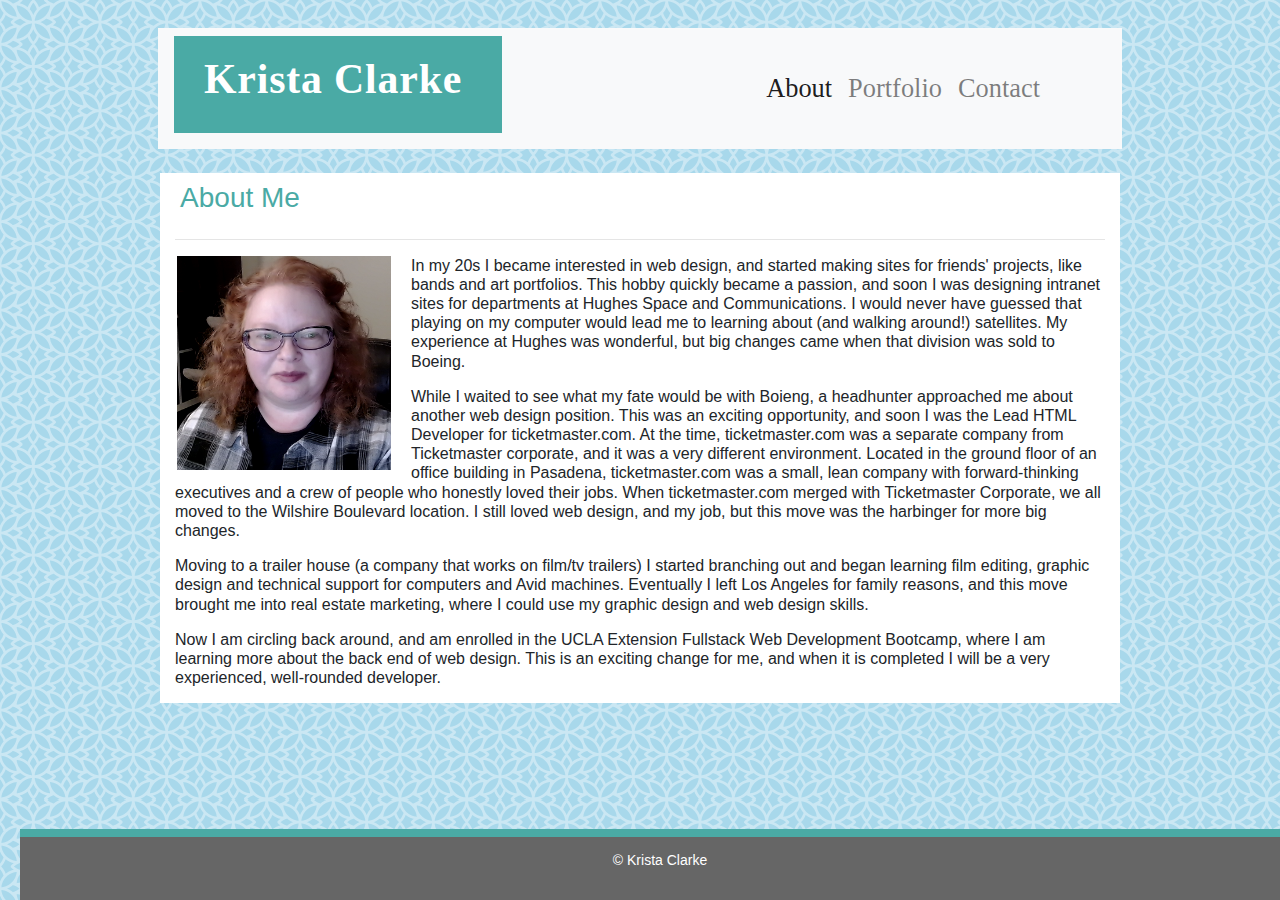
==== index.html @ fe1d6e70 "Week 02 - Homework - Bootstrap Portfolio - Added bootstrap navbar and responsive elements" ====
<!DOCTYPE html> 
<html> 
<head> 
    <title>Week 01 - Homework - Basic Portfolio</title> 

 

</head> 
  
<body style="background-image: url('assets/images/bush.png');"> 

    <!-- Header Section -->
    <header> 

        <div class="header">
            <nav class="navbar navbar-expand-md navbar-light bg-light ">
                <div class="navbar-header">
                    <h3 class="navbar-brand text-white">Krista Clarke</h3>
                  </div>

                <button class="navbar-toggler" type="button" data-toggle="collapse" data-target="#navbarNavAltMarkup" aria-controls="navbarNavAltMarkup" aria-expanded="false" aria-label="Toggle navigation">
                  <span class="navbar-toggler-icon"></span>
                </button>
                <div class="collapse navbar-collapse" id="navbarNavAltMarkup">
                    <ul class="nav navbar-nav navbar-right">
                    <li><a class="nav-item nav-link active" href="#">About <span class="sr-only">(current)</span></a></li>
                    <li><a class="nav-item nav-link" href="portfolio.html">Portfolio</a></li>
                    <li><a class="nav-item nav-link" href="contact.html">Contact</a></li>
                    </ul>
                </div>
              </nav>
        </div>


        
        <link rel="stylesheet" href="https://stackpath.bootstrapcdn.com/bootstrap/4.4.1/css/bootstrap.min.css" integrity="sha384-Vkoo8x4CGsO3+Hhxv8T/Q5PaXtkKtu6ug5TOeNV6gBiFeWPGFN9MuhOf23Q9Ifjh" crossorigin="anonymous">
        <link rel="stylesheet" href="assets/css/style.css">
    </header> 
      
<p></p>

    <div class="container bg-white">
        <div class="row">
          <div class="col-sm-2 pt-2 text-center"><h3 style="color:#4aaaa5" text-align="center">About Me</h3></div>
        </div> 

        <div class="row h-10">
            <div class="col-sm-12"><hr></div>
        </div> 

        <div class="row">
            <div class="col-sm">
                <img src="assets/images/March2020.png" style="float:left; padding: 0px 20px 8px 2px;"> <h6><p>In my 20s I became interested in web design, and started making sites for friends' projects, like bands and art portfolios.  This hobby quickly became a passion, and soon I was designing intranet sites for departments at Hughes Space and Communications.  I would never have guessed that playing on my computer would lead me to learning about (and walking around!) satellites.  My experience at Hughes was wonderful, but big changes came when that division was sold to Boeing.</p>
                
                <p>While I waited to see what my fate would be with Boieng, a headhunter approached me about another web design position.  This was an exciting opportunity, and soon I was the Lead HTML Developer for ticketmaster.com.  At the time, ticketmaster.com was a separate company from Ticketmaster corporate, and it was a very different environment.  Located in the ground floor of an office building in Pasadena, ticketmaster.com was a small, lean company with forward-thinking executives and a crew of people who honestly loved their jobs. When ticketmaster.com merged with Ticketmaster Corporate, we all moved to the Wilshire Boulevard location.  I still loved web design, and my job, but this move was the harbinger for more big changes.</p>
                
                <p>Moving to a trailer house (a company that works on film/tv trailers) I started branching out and began learning film editing, graphic design and technical support for computers and Avid machines.  Eventually I left Los Angeles for family reasons, and this move brought me into real estate marketing, where I could use my graphic design and web design skills.</p>
            
                <p>Now I am circling back around, and am enrolled in the UCLA Extension Fullstack Web Development Bootcamp, where I am learning more about the back end of web design.  This is an exciting change for me, and when it is completed I will be a very experienced, well-rounded developer.</p></h6></div>
        </div> 

    </div>     
      
    <p></p>
      
      <div class="footer">
        <p>&copy; Krista Clarke</p>
      </div>
 
</body> 
</html>
---- assets/css/style.css ----
* {
    box-sizing: border-box;
  }
 
   /* Style the header */
   .header {
    font-family: Georgia, 'Times New Roman', Times, serif;
    color: #4aaaa5;
    padding: 8px;
    text-align: left;
    font-size: 22px;
    width: 980px;
    margin: auto;
    border-color: #cccccc;
    border-width: 1px;
  }
  


.navbar-brand {
  background-color: #4aaaa5;
  color           : white;
  font-family     : "Georgia", "Times", "Times New Roman", serif;
  font-size       : 1.9em;
  font-weight     : bold;
  letter-spacing  : 0.02em;
  padding         : 30px 40px 40px 30px !important;
}

.navbar-nav, .navbar-right {
  font-size: 1.2em;
  position: relative;
  left:     240px;
  color:          #4aaaa5;
}


  body {
    font-family: Arial, Helvetica, sans-serif
    color: #777;
    font-size: 18px;
    line-height: 150%;
    margin: auto;
    padding: 20px;
    background-image: url('assets/images/double-bubble-outline.png');
  }
  
 
  .container {
      display: grid;
      width: 960px;
      text-align: left;
      
  }
 
  /* Style inputs */
input[type=text], select, textarea {
  width: 100%;
  padding: 12px;
  border: 1px solid #ccc;
  margin-top: 6px;
  margin-bottom: 16px;
  resize: vertical;
}

input[type=submit] {
  background-color: #4aaaa5;
  color: white;
  padding: 12px 20px;
  border: none;
  cursor: pointer;
}

input[type=submit]:hover {
  background-color: #45a049;
}

.thumbnail {
  position: relative;
}

.caption {
  background-color: #4aaaa5;
  color: white;
  font-weight: bold;
  position: absolute;
  top: 73%;
  left: 20%;
  width: 83%;
  opacity: 0.8;
}

  
  /* unvisited link */
a:link {
    color: teal;
  }
  
  /* visited link */
  a:visited {
    color: green;
  }
  
  /* mouse over link */
  a:hover {
    color: orange;
  }
  
  /* selected link */
  a:active {
    color: teal;
  }

  /* Clear floats after the columns */
  .row:after {
    content: "";
    display: table;
    clear: both;
    margin: auto;
  }
  
  /* Style the footer */
  .footer {
    background-color: #666666;
    color: white;
    padding: 10px;
    text-align: center;
    font-size: 14px;
    width: 100%;
    margin: auto;
    position: fixed;
    bottom: 0;
    border-top: 8px solid #4aaaa5;
    vertical-align: bottom;
  }
    
  
  /* Add a black background color to the top navigation */
.topnav {
  background-color: #333;
  overflow: hidden;
}

/* Style the links inside the navigation bar */
.topnav a {
  float: left;
  color: #f2f2f2;
  text-align: center;
  padding: 14px 16px;
}

/* Change the color of links on hover */
.topnav a:hover {
  background-color: #ddd;
  color: black;
}
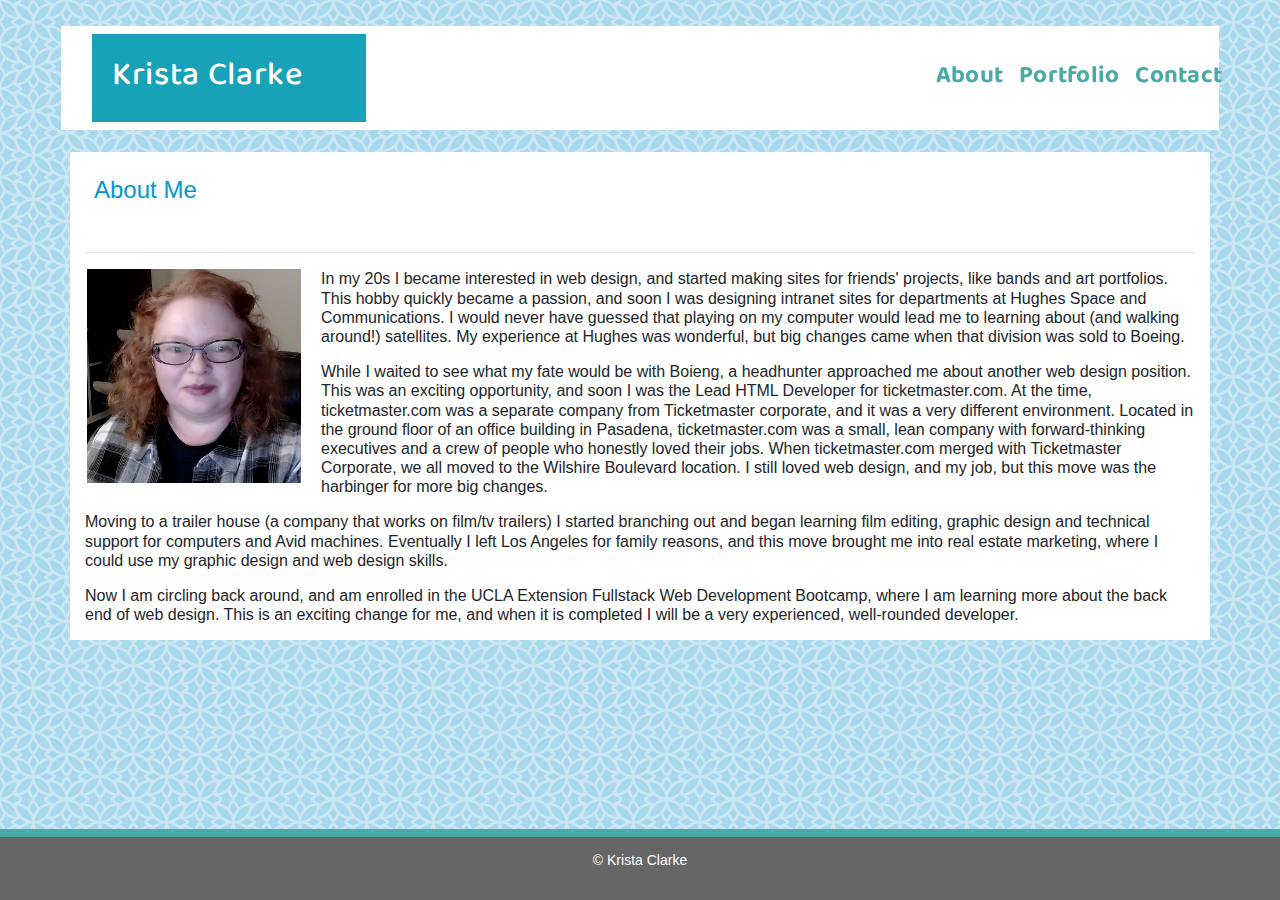
==== commit 96b2fad6: "more updates to all 3 pages with formatting" ====
--- a/index.html
+++ b/index.html
@@ -1,50 +1,58 @@
 <!DOCTYPE html> 
 <html> 
 <head> 
-    <title>Week 01 - Homework - Basic Portfolio</title> 
-
- 
-
+    <title>Week 02 - Homework - Responsive Bootstrap Portfolio</title> 
+    <meta name="viewport" content="width=device-width, initial-scale=1">
 </head> 
   
-<body style="background-image: url('assets/images/bush.png');"> 
+<body> 
 
     <!-- Header Section -->
     <header> 
+    <div class="header container width: 960px;">  
+        <div class="row">  
+            <div class="col-sm bg-white">
 
-        <div class="header">
-            <nav class="navbar navbar-expand-md navbar-light bg-light ">
-                <div class="navbar-header">
-                    <h3 class="navbar-brand text-white">Krista Clarke</h3>
-                  </div>
+        <nav class="navbar navbar-expand-lg navbar-light bg-white">
+            <div class="navbar-brand col-sm-3 px-14 py-14 text-left bg-info"><h3 style="color:white">Krista Clarke</h3></div>
+            <!-- <h3 class="navbar-brand text-white">Krista Clarke</h3> -->
+            <div class="col-sm bg-white">
+            <button class="navbar-toggler" type="button" data-toggle="collapse" data-target="#navbarNavAltMarkup" aria-controls="navbarNavAltMarkup" aria-expanded="false" aria-label="Toggle navigation">
+              <span class="navbar-toggler-icon"></span>
+            </button>
+            <div class="collapse navbar-collapse" id="navbarNavAltMarkup">
+              <div class="navbar-nav navbar-right">
+                <span class="space"></span>
+                <a class="nav-item p-2 active" href="#">About</a>
+                <a class="nav-item p-2" href="portfolio.html">Portfolio</a>
+                <a class="nav-item p-2" href="contact.html">Contact</a>
+              </div>
+            </div>
+            </div>
+          </nav>
 
-                <button class="navbar-toggler" type="button" data-toggle="collapse" data-target="#navbarNavAltMarkup" aria-controls="navbarNavAltMarkup" aria-expanded="false" aria-label="Toggle navigation">
-                  <span class="navbar-toggler-icon"></span>
-                </button>
-                <div class="collapse navbar-collapse" id="navbarNavAltMarkup">
-                    <ul class="nav navbar-nav navbar-right">
-                    <li><a class="nav-item nav-link active" href="#">About <span class="sr-only">(current)</span></a></li>
-                    <li><a class="nav-item nav-link" href="portfolio.html">Portfolio</a></li>
-                    <li><a class="nav-item nav-link" href="contact.html">Contact</a></li>
-                    </ul>
-                </div>
-              </nav>
+            </div>
         </div>
+    </div>
 
 
-        
-        <link rel="stylesheet" href="https://stackpath.bootstrapcdn.com/bootstrap/4.4.1/css/bootstrap.min.css" integrity="sha384-Vkoo8x4CGsO3+Hhxv8T/Q5PaXtkKtu6ug5TOeNV6gBiFeWPGFN9MuhOf23Q9Ifjh" crossorigin="anonymous">
+          <link rel="stylesheet" href="https://stackpath.bootstrapcdn.com/bootstrap/4.4.1/css/bootstrap.min.css" integrity="sha384-Vkoo8x4CGsO3+Hhxv8T/Q5PaXtkKtu6ug5TOeNV6gBiFeWPGFN9MuhOf23Q9Ifjh" crossorigin="anonymous">
+          <script src="https://code.jquery.com/jquery-3.4.1.slim.min.js" integrity="sha384-J6qa4849blE2+poT4WnyKhv5vZF5SrPo0iEjwBvKU7imGFAV0wwj1yYfoRSJoZ+n" crossorigin="anonymous"></script>
+          <script src="https://cdn.jsdelivr.net/npm/popper.js@1.16.0/dist/umd/popper.min.js" integrity="sha384-Q6E9RHvbIyZFJoft+2mJbHaEWldlvI9IOYy5n3zV9zzTtmI3UksdQRVvoxMfooAo" crossorigin="anonymous"></script>
+          <script src="https://stackpath.bootstrapcdn.com/bootstrap/4.4.1/js/bootstrap.min.js" integrity="sha384-wfSDF2E50Y2D1uUdj0O3uMBJnjuUD4Ih7YwaYd1iqfktj0Uod8GCExl3Og8ifwB6" crossorigin="anonymous"></script>
+          <link rel="stylesheet" href="https://cdnjs.cloudflare.com/ajax/libs/font-awesome/4.7.0/css/font-awesome.min.css">
+          <link href="https://fonts.googleapis.com/css2?family=Baloo+Bhaina+2:wght@500&display=swap" rel="stylesheet">
         <link rel="stylesheet" href="assets/css/style.css">
     </header> 
       
 <p></p>
 
-    <div class="container bg-white">
+    <div class="container bg-white width: 960px;">
         <div class="row">
-          <div class="col-sm-2 pt-2 text-center"><h3 style="color:#4aaaa5" text-align="center">About Me</h3></div>
+          <div class="col-sm px-4 py-4 text-left"><h4 style="color: #0099CC;">About Me</h4></div>
         </div> 
 
-        <div class="row h-10">
+        <div class="row h-2">
             <div class="col-sm-12"><hr></div>
         </div> 
 
@@ -58,14 +66,11 @@
             
                 <p>Now I am circling back around, and am enrolled in the UCLA Extension Fullstack Web Development Bootcamp, where I am learning more about the back end of web design.  This is an exciting change for me, and when it is completed I will be a very experienced, well-rounded developer.</p></h6></div>
         </div> 
-
     </div>     
       
     <p></p>
       
-      <div class="footer">
-        <p>&copy; Krista Clarke</p>
-      </div>
+      <div class="footer"><p>&copy; Krista Clarke</p></div>
  
 </body> 
 </html>                 --- a/assets/css/style.css
+++ b/assets/css/style.css
@@ -1,118 +1,125 @@
 * {
     box-sizing: border-box;
   }
- 
-   /* Style the header */
-   .header {
-    font-family: Georgia, 'Times New Roman', Times, serif;
+  
+/* Style the header */
+ .header {
+    font-family     : 'Baloo Bhaina 2', cursive;
+    color           : #4aaaa5;
+    padding         : 6px;
+    text-align      : left;
+    font-size       : 22px;
+  }
+
+  h3 {
+    text-align      : left;
+    font-size       : 1.0em;
+  }
+
+  .container {
+    display         : grid;
+    text-align      : left;
+}
+
+  .navbar-brand {
+    background-color: #4aaaa5;
+    color           : white;
+    font-family     : 'Baloo Bhaina 2', cursive;
+    font-size       : 1.5em;
+    font-weight     : bold;
+    letter-spacing  : 0.02em;
+    padding         : 25px 25px 15px 20px !important;
+  }
+
+  .navbar-right {
+    color           :#4aaaa5;
+    font-family     : 'Baloo Bhaina 2', cursive;
+    font-size       : 1.1em;
+    font-weight     : bold;
+    letter-spacing  : 0.01em;
+    padding         : 10px 0px 10px 10px !important;
+    position        : fixed;
+    right           : 50px;
+  }
+
+  .space {
+    width           : 300px;
+  }
+
+  body {
+    font-family   : Arial, Helvetica, sans-serif
+    color         : #777;
+    font-size     : 18px;
+    line-height   : 150%;
+    margin        : auto;
+    padding       : 20px;
+    background-image: url('../images/bush.png');
+  }
+
+
+  /* unvisited link */
+  a:link {
     color: #4aaaa5;
-    padding: 8px;
-    text-align: left;
-    font-size: 22px;
-    width: 980px;
-    margin: auto;
-    border-color: #cccccc;
-    border-width: 1px;
-  }
-  
-
-
-.navbar-brand {
-  background-color: #4aaaa5;
-  color           : white;
-  font-family     : "Georgia", "Times", "Times New Roman", serif;
-  font-size       : 1.9em;
-  font-weight     : bold;
-  letter-spacing  : 0.02em;
-  padding         : 30px 40px 40px 30px !important;
-}
-
-.navbar-nav, .navbar-right {
-  font-size: 1.2em;
-  position: relative;
-  left:     240px;
-  color:          #4aaaa5;
-}
-
-
-  body {
-    font-family: Arial, Helvetica, sans-serif
-    color: #777;
-    font-size: 18px;
-    line-height: 150%;
-    margin: auto;
-    padding: 20px;
-    background-image: url('assets/images/double-bubble-outline.png');
-  }
-  
- 
-  .container {
-      display: grid;
-      width: 960px;
-      text-align: left;
-      
-  }
- 
-  /* Style inputs */
-input[type=text], select, textarea {
-  width: 100%;
-  padding: 12px;
-  border: 1px solid #ccc;
-  margin-top: 6px;
-  margin-bottom: 16px;
-  resize: vertical;
-}
-
-input[type=submit] {
-  background-color: #4aaaa5;
-  color: white;
-  padding: 12px 20px;
-  border: none;
-  cursor: pointer;
-}
-
-input[type=submit]:hover {
-  background-color: #45a049;
-}
-
-.thumbnail {
-  position: relative;
-}
-
-.caption {
-  background-color: #4aaaa5;
-  color: white;
-  font-weight: bold;
-  position: absolute;
-  top: 73%;
-  left: 20%;
-  width: 83%;
-  opacity: 0.8;
-}
-
-  
-  /* unvisited link */
-a:link {
-    color: teal;
   }
   
   /* visited link */
   a:visited {
-    color: green;
+    color: #808080;
   }
   
   /* mouse over link */
   a:hover {
-    color: orange;
+    color: #0099CC;
   }
   
   /* selected link */
   a:active {
-    color: teal;
-  }
-
-  /* Clear floats after the columns */
-  .row:after {
+    color: #191970;
+  }
+
+ 
+/* Style inputs */
+input[type=text], select, textarea {
+width: 100%;
+padding: 12px;
+border: 1px solid #ccc;
+margin-top: 6px;
+margin-bottom: 16px;
+resize: vertical;
+}
+
+input[type=submit] {
+background-color: #4aaaa5;
+color: white;
+padding: 12px 20px;
+border: none;
+cursor: pointer;
+}
+
+input[type=submit]:hover {
+background-color: #45a049;
+}
+
+.thumbnail {
+position: relative;
+}
+
+.caption {
+background-color: #4aaaa5;
+color: white;
+font-weight: bold;
+position: absolute;
+top: 73%;
+left: 20%;
+width: 83%;
+opacity: 0.8;
+}
+
+
+
+
+/* Clear floats after the columns */
+.row:after {
     content: "";
     display: table;
     clear: both;
@@ -121,36 +128,101 @@
   
   /* Style the footer */
   .footer {
-    background-color: #666666;
-    color: white;
-    padding: 10px;
-    text-align: center;
-    font-size: 14px;
-    width: 100%;
-    margin: auto;
-    position: fixed;
-    bottom: 0;
-    border-top: 8px solid #4aaaa5;
-    vertical-align: bottom;
+    background-color    : #666666;
+    color               : white;
+    padding             : 10px;
+    text-align          : center;
+    font-size           : 14px;
+    width               : 100%;
+    margin              : auto;
+    position            : fixed;
+    bottom              : 0;
+    left                : 0;
+    border-top          : 8px solid #4aaaa5;
+    vertical-align      : bottom;
   }
     
-  
-  /* Add a black background color to the top navigation */
-.topnav {
-  background-color: #333;
-  overflow: hidden;
-}
-
-/* Style the links inside the navigation bar */
-.topnav a {
-  float: left;
-  color: #f2f2f2;
-  text-align: center;
-  padding: 14px 16px;
-}
-
-/* Change the color of links on hover */
-.topnav a:hover {
-  background-color: #ddd;
-  color: black;
-}
+
+
+/* Tablets */
+@media screen and (max-width: 768px) {
+
+    .header, .navbar {
+        position        : relative;
+        padding         : 8px;
+        width           : 580px;
+        margin          : 0;
+        overflow        : hidden;
+      }
+
+      .navbar-brand {
+       padding          : 5px 5px 5px 5px !important;
+      }
+
+    .navbar-toggler, .navbar-toggler-icon {
+        float           : left;
+        width           : 10px;
+        position        : relative;
+        left            : 10px;
+        overflow        : hidden;
+        display         : block;
+        text-align      : left;
+      }
+
+    .space {
+        padding         : 0px;
+        width           : 20px;
+      }
+    
+      .collapse {
+        font-size       : medium;
+        font-weight     : bold;
+        letter-spacing  : 0.01em;
+        padding         : 0px 0px 0px 0px !important;
+        position        : fixed;
+        float           : left;
+      }
+
+  }
+  
+/* Mobile Phones */
+@media screen and (max-width: 420px) {
+
+    .header, .navbar {
+        padding: 8px;
+        width: 500px;
+        margin: 0;
+        border-color: #cccccc;
+        border-width: 1px;
+      }
+
+      .navbar-brand {
+       padding         : 5px 5px 5px 5px !important;
+      }
+
+    .navbar-toggler, .navbar-toggler-icon {
+        float           : left;
+        width           : 10px;
+        position        : relative;
+        left            : 10px;
+      }
+
+    .space {
+        padding         : 0px;
+        width           : 20px;
+      }
+    
+      .collapse {
+        font-size       : medium;
+        font-weight     : bold;
+        letter-spacing  : 0.01em;
+        padding         : 0px 0px 0px 0px !important;
+        position        : fixed;
+        float           : left;
+      }
+
+  }
+  
+
+
+
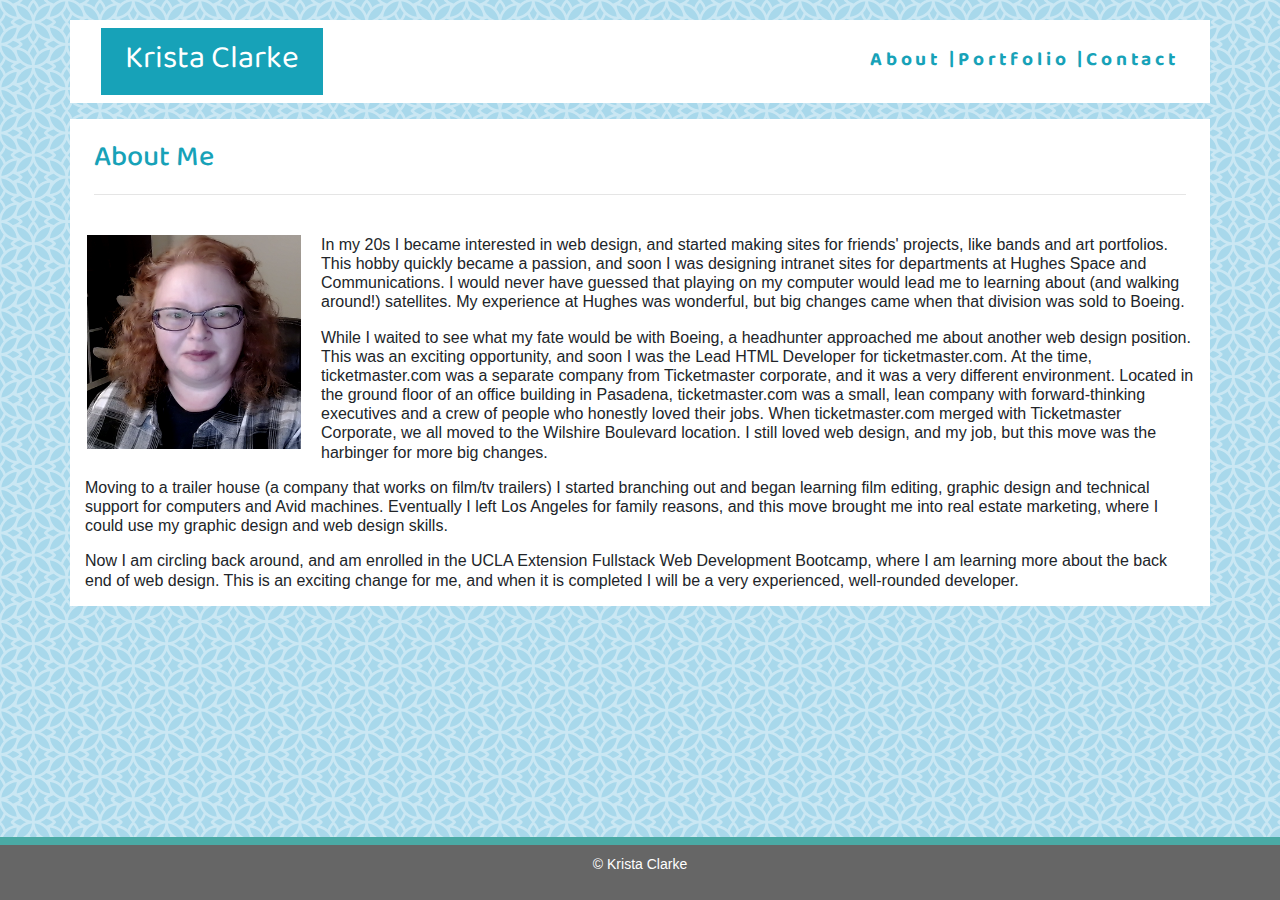
==== commit c63f268c: "Week 02 - Bootstrap Portfolio - Final Version" ====
--- a/index.html
+++ b/index.html
@@ -9,58 +9,55 @@
 
     <!-- Header Section -->
     <header> 
-    <div class="header container width: 960px;">  
+    <div class="container">  
         <div class="row">  
             <div class="col-sm bg-white">
 
-        <nav class="navbar navbar-expand-lg navbar-light bg-white">
-            <div class="navbar-brand col-sm-3 px-14 py-14 text-left bg-info"><h3 style="color:white">Krista Clarke</h3></div>
-            <!-- <h3 class="navbar-brand text-white">Krista Clarke</h3> -->
-            <div class="col-sm bg-white">
-            <button class="navbar-toggler" type="button" data-toggle="collapse" data-target="#navbarNavAltMarkup" aria-controls="navbarNavAltMarkup" aria-expanded="false" aria-label="Toggle navigation">
+      <nav class="navbar navbar-expand-lg navbar-light bg-white">
+        <div class="d-flex flex-grow-1">
+          <span class="w-100 d-lg-none d-block"><!-- hidden spacer to center brand on mobile --></span>
+          <div class="navbar-brand text-center text-white p-4" href="#">Krista Clarke</div>
+          <div class="w-100 text-right">
+          <button class="navbar-toggler" type="button" data-toggle="collapse" data-target="#myNavbar7">
               <span class="navbar-toggler-icon"></span>
-            </button>
-            <div class="collapse navbar-collapse" id="navbarNavAltMarkup">
-              <div class="navbar-nav navbar-right">
-                <span class="space"></span>
-                <a class="nav-item p-2 active" href="#">About</a>
-                <a class="nav-item p-2" href="portfolio.html">Portfolio</a>
-                <a class="nav-item p-2" href="contact.html">Contact</a>
-              </div>
-            </div>
-            </div>
-          </nav>
+          </button>
+          </div>
+        </div>
+  
+        <div class="collapse navbar-collapse flex-grow-1 text-right" id="myNavbar7">
+        <ul class="navbar-nav ml-auto flex-nowrap">
+        <li class="nav-item"><a href="#" class="active line-height: 1.2;">About</a> |  </li>
+        <li class="nav-item"><a href="portfolio.html" class="line-height: 1.2;"> Portfolio</a> | </li>
+        <li class="nav-item"><a href="contact.html" class="line-height: 1.2;"> Contact</a>  </li>
+        </ul>
+        </div>
+      </nav>
 
             </div>
         </div>
     </div>
 
-
-          <link rel="stylesheet" href="https://stackpath.bootstrapcdn.com/bootstrap/4.4.1/css/bootstrap.min.css" integrity="sha384-Vkoo8x4CGsO3+Hhxv8T/Q5PaXtkKtu6ug5TOeNV6gBiFeWPGFN9MuhOf23Q9Ifjh" crossorigin="anonymous">
-          <script src="https://code.jquery.com/jquery-3.4.1.slim.min.js" integrity="sha384-J6qa4849blE2+poT4WnyKhv5vZF5SrPo0iEjwBvKU7imGFAV0wwj1yYfoRSJoZ+n" crossorigin="anonymous"></script>
-          <script src="https://cdn.jsdelivr.net/npm/popper.js@1.16.0/dist/umd/popper.min.js" integrity="sha384-Q6E9RHvbIyZFJoft+2mJbHaEWldlvI9IOYy5n3zV9zzTtmI3UksdQRVvoxMfooAo" crossorigin="anonymous"></script>
-          <script src="https://stackpath.bootstrapcdn.com/bootstrap/4.4.1/js/bootstrap.min.js" integrity="sha384-wfSDF2E50Y2D1uUdj0O3uMBJnjuUD4Ih7YwaYd1iqfktj0Uod8GCExl3Og8ifwB6" crossorigin="anonymous"></script>
-          <link rel="stylesheet" href="https://cdnjs.cloudflare.com/ajax/libs/font-awesome/4.7.0/css/font-awesome.min.css">
-          <link href="https://fonts.googleapis.com/css2?family=Baloo+Bhaina+2:wght@500&display=swap" rel="stylesheet">
-        <link rel="stylesheet" href="assets/css/style.css">
+    <link rel="stylesheet" href="https://stackpath.bootstrapcdn.com/bootstrap/4.4.1/css/bootstrap.min.css" integrity="sha384-Vkoo8x4CGsO3+Hhxv8T/Q5PaXtkKtu6ug5TOeNV6gBiFeWPGFN9MuhOf23Q9Ifjh" crossorigin="anonymous">
+    <script src="https://code.jquery.com/jquery-3.4.1.slim.min.js" integrity="sha384-J6qa4849blE2+poT4WnyKhv5vZF5SrPo0iEjwBvKU7imGFAV0wwj1yYfoRSJoZ+n" crossorigin="anonymous"></script>
+    <script src="https://cdn.jsdelivr.net/npm/popper.js@1.16.0/dist/umd/popper.min.js" integrity="sha384-Q6E9RHvbIyZFJoft+2mJbHaEWldlvI9IOYy5n3zV9zzTtmI3UksdQRVvoxMfooAo" crossorigin="anonymous"></script>
+    <script src="https://stackpath.bootstrapcdn.com/bootstrap/4.4.1/js/bootstrap.min.js" integrity="sha384-wfSDF2E50Y2D1uUdj0O3uMBJnjuUD4Ih7YwaYd1iqfktj0Uod8GCExl3Og8ifwB6" crossorigin="anonymous"></script>
+    <link rel="stylesheet" href="https://cdnjs.cloudflare.com/ajax/libs/font-awesome/4.7.0/css/font-awesome.min.css">
+    <link href="https://fonts.googleapis.com/css2?family=Baloo+Bhaina+2:wght@500&display=swap" rel="stylesheet">
+    <link rel="stylesheet" href="assets/css/style.css">
     </header> 
       
-<p></p>
+    <p></p>
 
     <div class="container bg-white width: 960px;">
         <div class="row">
-          <div class="col-sm px-4 py-4 text-left"><h4 style="color: #0099CC;">About Me</h4></div>
-        </div> 
-
-        <div class="row h-2">
-            <div class="col-sm-12"><hr></div>
+          <div class="col-sm px-4 py-4 text-left"><h4>About Me</h4><hr></div>
         </div> 
 
         <div class="row">
             <div class="col-sm">
                 <img src="assets/images/March2020.png" style="float:left; padding: 0px 20px 8px 2px;"> <h6><p>In my 20s I became interested in web design, and started making sites for friends' projects, like bands and art portfolios.  This hobby quickly became a passion, and soon I was designing intranet sites for departments at Hughes Space and Communications.  I would never have guessed that playing on my computer would lead me to learning about (and walking around!) satellites.  My experience at Hughes was wonderful, but big changes came when that division was sold to Boeing.</p>
                 
-                <p>While I waited to see what my fate would be with Boieng, a headhunter approached me about another web design position.  This was an exciting opportunity, and soon I was the Lead HTML Developer for ticketmaster.com.  At the time, ticketmaster.com was a separate company from Ticketmaster corporate, and it was a very different environment.  Located in the ground floor of an office building in Pasadena, ticketmaster.com was a small, lean company with forward-thinking executives and a crew of people who honestly loved their jobs. When ticketmaster.com merged with Ticketmaster Corporate, we all moved to the Wilshire Boulevard location.  I still loved web design, and my job, but this move was the harbinger for more big changes.</p>
+                <p>While I waited to see what my fate would be with Boeing, a headhunter approached me about another web design position.  This was an exciting opportunity, and soon I was the Lead HTML Developer for ticketmaster.com.  At the time, ticketmaster.com was a separate company from Ticketmaster corporate, and it was a very different environment.  Located in the ground floor of an office building in Pasadena, ticketmaster.com was a small, lean company with forward-thinking executives and a crew of people who honestly loved their jobs. When ticketmaster.com merged with Ticketmaster Corporate, we all moved to the Wilshire Boulevard location.  I still loved web design, and my job, but this move was the harbinger for more big changes.</p>
                 
                 <p>Moving to a trailer house (a company that works on film/tv trailers) I started branching out and began learning film editing, graphic design and technical support for computers and Avid machines.  Eventually I left Los Angeles for family reasons, and this move brought me into real estate marketing, where I could use my graphic design and web design skills.</p>
             
@@ -69,7 +66,7 @@
     </div>     
       
     <p></p>
-      
+
       <div class="footer"><p>&copy; Krista Clarke</p></div>
  
 </body> 
--- a/assets/css/style.css
+++ b/assets/css/style.css
@@ -1,228 +1,164 @@
-* {
-    box-sizing: border-box;
-  }
-  
-/* Style the header */
- .header {
-    font-family     : 'Baloo Bhaina 2', cursive;
-    color           : #4aaaa5;
-    padding         : 6px;
-    text-align      : left;
-    font-size       : 22px;
-  }
 
-  h3 {
-    text-align      : left;
-    font-size       : 1.0em;
-  }
-
-  .container {
-    display         : grid;
-    text-align      : left;
+/* NAVBAR CSS */
+.navbar-brand {
+  background-color: #17a2b8;;
+  color           : white;
+  font-family     : 'Baloo Bhaina 2', cursive;
+  font-size       : 200%;
+  float           : left;
+  vertical-align  : top;
 }
 
-  .navbar-brand {
-    background-color: #4aaaa5;
-    color           : white;
-    font-family     : 'Baloo Bhaina 2', cursive;
-    font-size       : 1.5em;
-    font-weight     : bold;
-    letter-spacing  : 0.02em;
-    padding         : 25px 25px 15px 20px !important;
-  }
-
-  .navbar-right {
-    color           :#4aaaa5;
-    font-family     : 'Baloo Bhaina 2', cursive;
-    font-size       : 1.1em;
-    font-weight     : bold;
-    letter-spacing  : 0.01em;
-    padding         : 10px 0px 10px 10px !important;
-    position        : fixed;
-    right           : 50px;
-  }
-
-  .space {
-    width           : 300px;
-  }
-
-  body {
-    font-family   : Arial, Helvetica, sans-serif
-    color         : #777;
-    font-size     : 18px;
-    line-height   : 150%;
-    margin        : auto;
-    padding       : 20px;
-    background-image: url('../images/bush.png');
-  }
-
-
-  /* unvisited link */
-  a:link {
-    color: #4aaaa5;
-  }
-  
-  /* visited link */
-  a:visited {
-    color: #808080;
-  }
-  
-  /* mouse over link */
-  a:hover {
-    color: #0099CC;
-  }
-  
-  /* selected link */
-  a:active {
-    color: #191970;
-  }
-
- 
-/* Style inputs */
-input[type=text], select, textarea {
-width: 100%;
-padding: 12px;
-border: 1px solid #ccc;
-margin-top: 6px;
-margin-bottom: 16px;
-resize: vertical;
+li {
+  font-family     : 'Baloo Bhaina 2', cursive;
+  font-size       : 120%;
+  font-weight     : bold;
+  letter-spacing  : .2em;
+  color           : #17a2b8;
+  line-height     : 30px !important;
 }
 
-input[type=submit] {
-background-color: #4aaaa5;
-color: white;
-padding: 12px 20px;
-border: none;
-cursor: pointer;
+/* BODY CSS */
+body {
+  font-family   : Arial, Helvetica, sans-serif
+  color         : #777;
+  font-size     : ;
+  line-height   : 120%;
+  margin        : auto;
+  padding       : 20px;
+  background-image: url('../images/bush.png');
 }
 
-input[type=submit]:hover {
-background-color: #45a049;
+h4 {
+  color         :#17a2b8;
+  font-family   : 'Baloo Bhaina 2', cursive;
+  font-size     : 180%;
 }
 
-.thumbnail {
-position: relative;
+/* LINK CSS */
+/* unvisited link */
+a:link { color: #17a2b8;
 }
 
-.caption {
-background-color: #4aaaa5;
-color: white;
-font-weight: bold;
-position: absolute;
-top: 73%;
-left: 20%;
-width: 83%;
-opacity: 0.8;
+/* visited link */
+a:visited { color: #808080;
 }
 
+/* mouse over link */
+a:hover { color: #0099CC;
+  transition: .4s ease-in-out color;
+}
 
+/* selected link */
+a:active { color: #191970;
+}
 
 
 /* Clear floats after the columns */
 .row:after {
-    content: "";
-    display: table;
-    clear: both;
-    margin: auto;
+  content: "";
+  display: table;
+  clear: both;
+  margin: auto;
+}
+
+/* Style the footer */
+ .footer {
+  background-color    : #666666;
+  color               : white;
+  padding             : 10px;
+  text-align          : center;
+  font-size           : 14px;
+  width               : 100%;
+  margin              : auto;
+  position            : fixed;
+  bottom              : 0;
+  left                : 0;
+  border-top          : 8px solid #4aaaa5;
+  vertical-align      : bottom;
+}
+  
+/* CONTACT CSS */
+/* Style inputs */
+input[type=text], select, textarea {
+  width               : 100%;
+  padding             : 12px;
+  border              : 1px solid #ccc;
+  margin-top          : 6px;
+  margin-bottom       : 16px;
+  resize              : vertical;
   }
   
-  /* Style the footer */
-  .footer {
-    background-color    : #666666;
-    color               : white;
-    padding             : 10px;
-    text-align          : center;
-    font-size           : 14px;
-    width               : 100%;
-    margin              : auto;
-    position            : fixed;
-    bottom              : 0;
-    left                : 0;
-    border-top          : 8px solid #4aaaa5;
-    vertical-align      : bottom;
+  input[type=submit] {
+  background-color    : #17a2b8;
+  color               : white;
+  padding             : 12px 20px;
+  border              : none;
+  cursor              : pointer;
   }
+  
+  input[type=submit]:hover {
+  background-color    : #191970;
+  }
+  
+/* PORTFOLIO CSS */
+  .thumbnail {
+    position: relative;
+    }
     
+    .caption {
+    background-color: #17a2b8;
+    color: white;
+    font-weight: bold;
+    position: absolute;
+    top: 73%;
+    left: 18%;
+    width: 64%;
+    opacity: 0.8;
+    transform: translateY(-70%);
+    }
 
+    .responsive {
+      max-width: 100%;
+      height: auto;
+    }
 
-/* Tablets */
-@media screen and (max-width: 768px) {
-
-    .header, .navbar {
-        position        : relative;
-        padding         : 8px;
-        width           : 580px;
-        margin          : 0;
-        overflow        : hidden;
+ /* 
+@media (min-width: 768px) {
+  .navbar-brand.abs
+      {
+          position: absolute;
+          width: 100%;
+          left: 0;
+          text-align: center;
       }
 
-      .navbar-brand {
-       padding          : 5px 5px 5px 5px !important;
-      }
+      .caption {
+        position: absolute;
+        top: 73%;
+        left: 20%;
+        width: 60%;
+        opacity: 0.8;
+        }
+        
+  }
 
-    .navbar-toggler, .navbar-toggler-icon {
-        float           : left;
-        width           : 10px;
-        position        : relative;
-        left            : 10px;
-        overflow        : hidden;
-        display         : block;
-        text-align      : left;
-      }
-
-    .space {
-        padding         : 0px;
-        width           : 20px;
-      }
-    
-      .collapse {
-        font-size       : medium;
-        font-weight     : bold;
-        letter-spacing  : 0.01em;
-        padding         : 0px 0px 0px 0px !important;
-        position        : fixed;
-        float           : left;
-      }
-
-  }
+ @media (min-width: 400px) {
+    .navbar-brand.abs
+        {
+            position: absolute;
+            width: 100%;
+            left: 0;
+            text-align: center;
+        }
   
-/* Mobile Phones */
-@media screen and (max-width: 420px) {
-
-    .header, .navbar {
-        padding: 8px;
-        width: 500px;
-        margin: 0;
-        border-color: #cccccc;
-        border-width: 1px;
-      }
-
-      .navbar-brand {
-       padding         : 5px 5px 5px 5px !important;
-      }
-
-    .navbar-toggler, .navbar-toggler-icon {
-        float           : left;
-        width           : 10px;
-        position        : relative;
-        left            : 10px;
-      }
-
-    .space {
-        padding         : 0px;
-        width           : 20px;
-      }
-    
-      .collapse {
-        font-size       : medium;
-        font-weight     : bold;
-        letter-spacing  : 0.01em;
-        padding         : 0px 0px 0px 0px !important;
-        position        : fixed;
-        float           : left;
-      }
-
-  }
-  
-
-
-
+        .caption {
+          position: absolute;
+          top: 73%;
+          left: 20%;
+          width: 60%;
+          opacity: 0.8;
+          transform: translateY(-70%);
+          }
+          
+    } */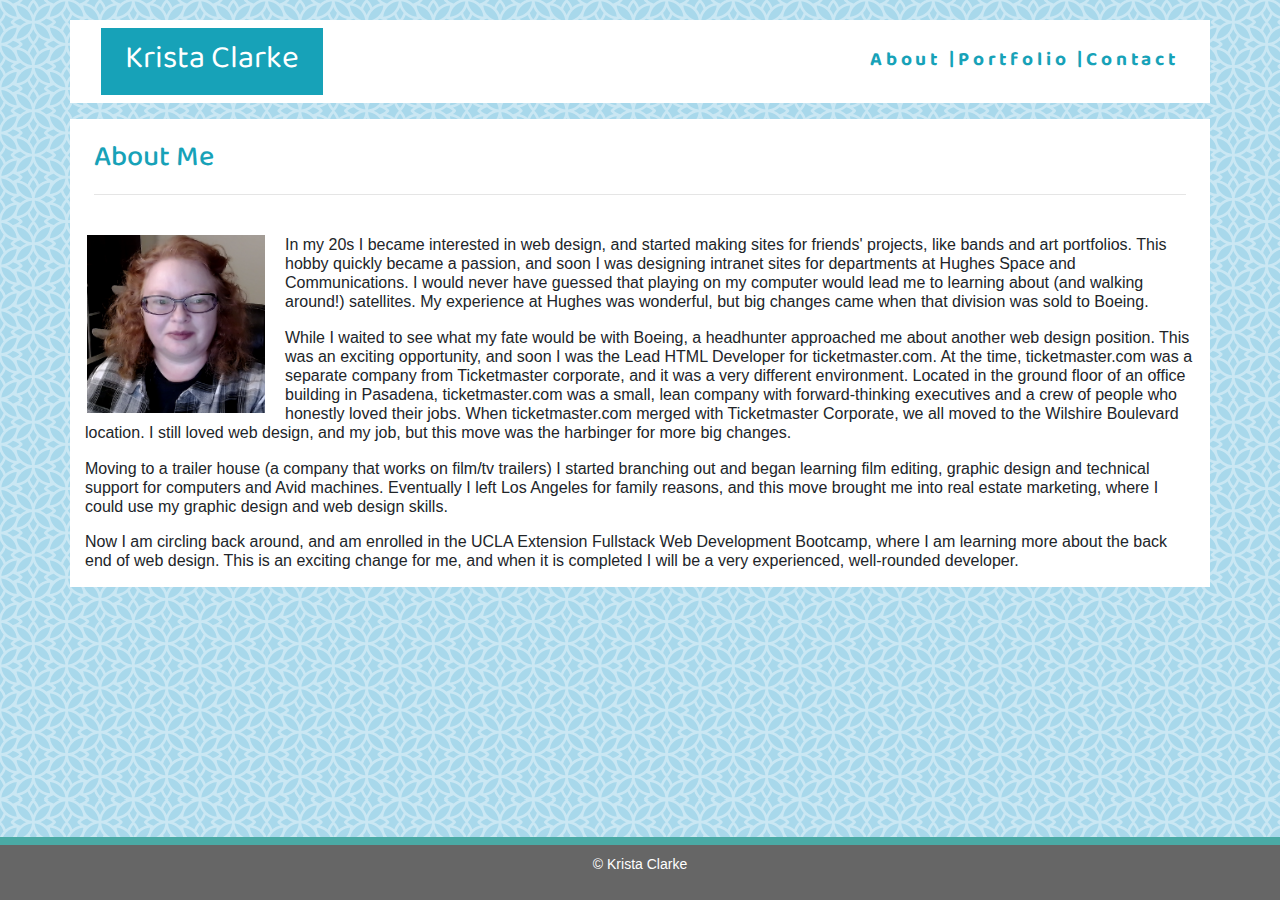
==== commit 4a7a357d: "fixed where footer was creeping up in 768 & 640 sizes" ====
--- a/index.html
+++ b/index.html
@@ -66,7 +66,9 @@
     </div>     
       
     <p></p>
-
+    <p></p>
+    <p></p>
+    
       <div class="footer"><p>&copy; Krista Clarke</p></div>
  
 </body> 
--- a/assets/css/style.css
+++ b/assets/css/style.css
@@ -102,29 +102,41 @@
   }
   
 /* PORTFOLIO CSS */
-  .thumbnail {
-    position: relative;
-    }
-    
     .caption {
     background-color: #17a2b8;
     color: white;
     font-weight: bold;
-    position: absolute;
-    top: 73%;
-    left: 18%;
-    width: 64%;
+    position: relative;
+    top: 90%;
+    left: 10%;
+    width: 100%;
     opacity: 0.8;
-    transform: translateY(-70%);
     }
 
-    .responsive {
-      max-width: 100%;
-      height: auto;
+    .responsive img{
+      width: 200px;
+      height: 200px;
     }
 
- /* 
-@media (min-width: 768px) {
+
+    @media (max-width: 980px) {
+      .responsive img{
+        width: 140px;
+        height: 140px;
+      }
+
+      .caption {
+        position: absolute;
+        top: 65%;
+        left: 9%;
+        width: 86%;
+        opacity: 0.8;
+        }
+
+    }
+
+
+@media (max-width: 768px) {
   .navbar-brand.abs
       {
           position: absolute;
@@ -135,15 +147,23 @@
 
       .caption {
         position: absolute;
-        top: 73%;
-        left: 20%;
-        width: 60%;
+        top: 60%;
+        left: 12%;
+        width: 81%;
         opacity: 0.8;
         }
-        
+
+        }
+        img {
+          max-width: 200px;
+          max-height: 200px;
+          width: 100%;
+          height: auto;
+        }
+
   }
 
- @media (min-width: 400px) {
+ @media (max-width: 400px) {
     .navbar-brand.abs
         {
             position: absolute;
